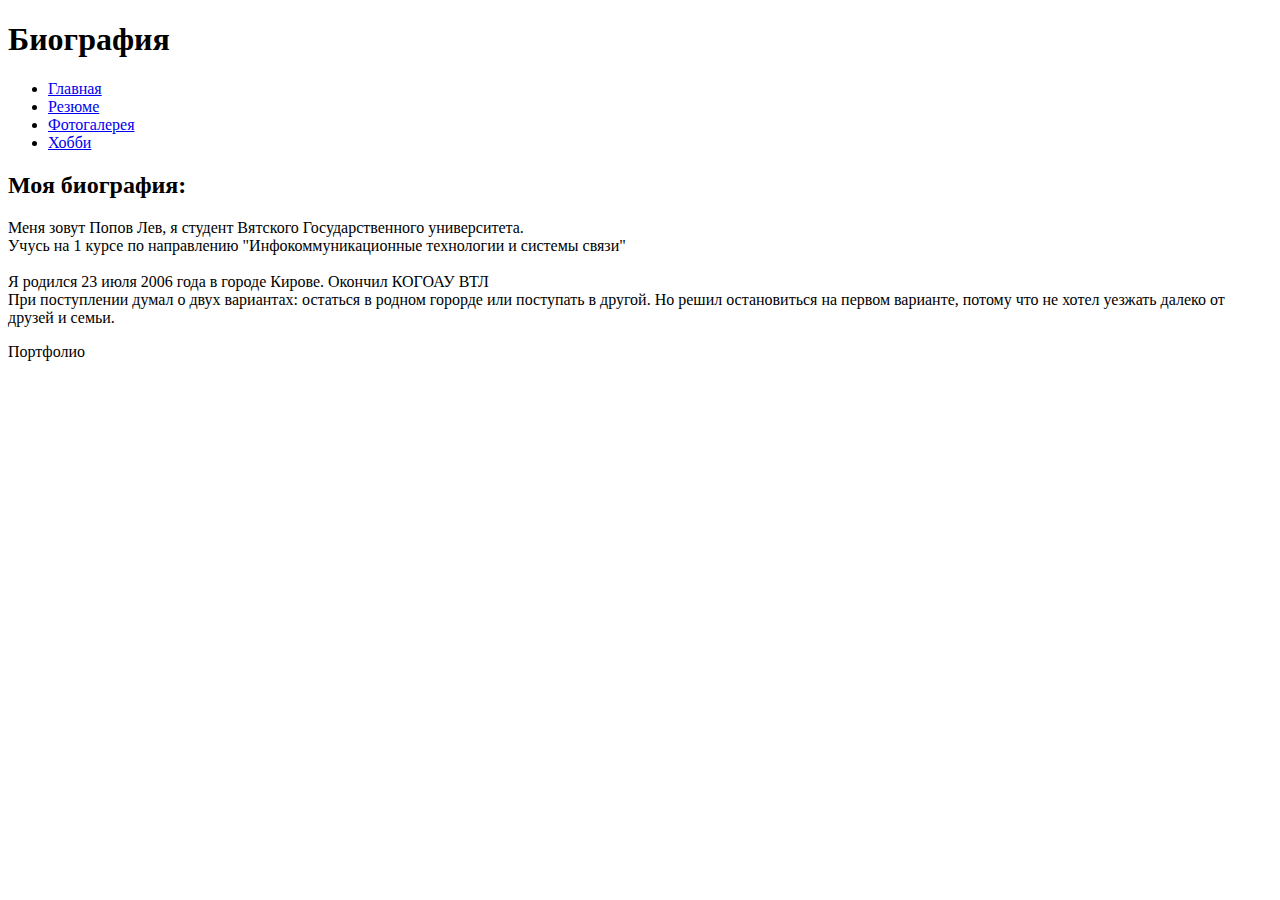
==== bio.html @ 650f8274 "Add files via upload" ====
<!DOCTYPE html>
<html lang="ru">
<head>
    <meta charset="UTF-8">
    <meta name="viewport" content="width=device-width, initial-scale=1.0">
    <title>Портфолио - Биография</title>
    <link rel="stylesheet" href="styles.css">
    <link rel="icon" href="img/favicon.png" type="image/x-icon">
</head>
<body>
    <header>
        <h1>Биография</h1>
        <nav>
            <ul>
                <li><a href="index.html">Главная</a></li>
                <li><a href="resume.html">Резюме</a></li>
                <li><a href="gallery.html">Фотогалерея</a></li>
                <li><a href="hobby.html">Хобби</a></li>
            </ul>
        </nav>
    </header>
    <main>
        <h2>Моя биография:</h2>
        <p>Меня зовут Попов Лев, я студент Вятского Государственного университета. <br> Учусь на 1 курсе по направлению "Инфокоммуникационные технологии и системы связи" <br> <br>
            Я родился 23 июля 2006 года в городе Кирове. Окончил КОГОАУ ВТЛ <br>
            При поступлении думал о двух вариантах: остаться в родном горорде или поступать в другой. Но решил остановиться на первом варианте, потому что не хотел уезжать далеко от друзей и семьи.


        </p>
    </main>
    <footer>
        <p>Портфолио</p>
    </footer>
</body>
</html>
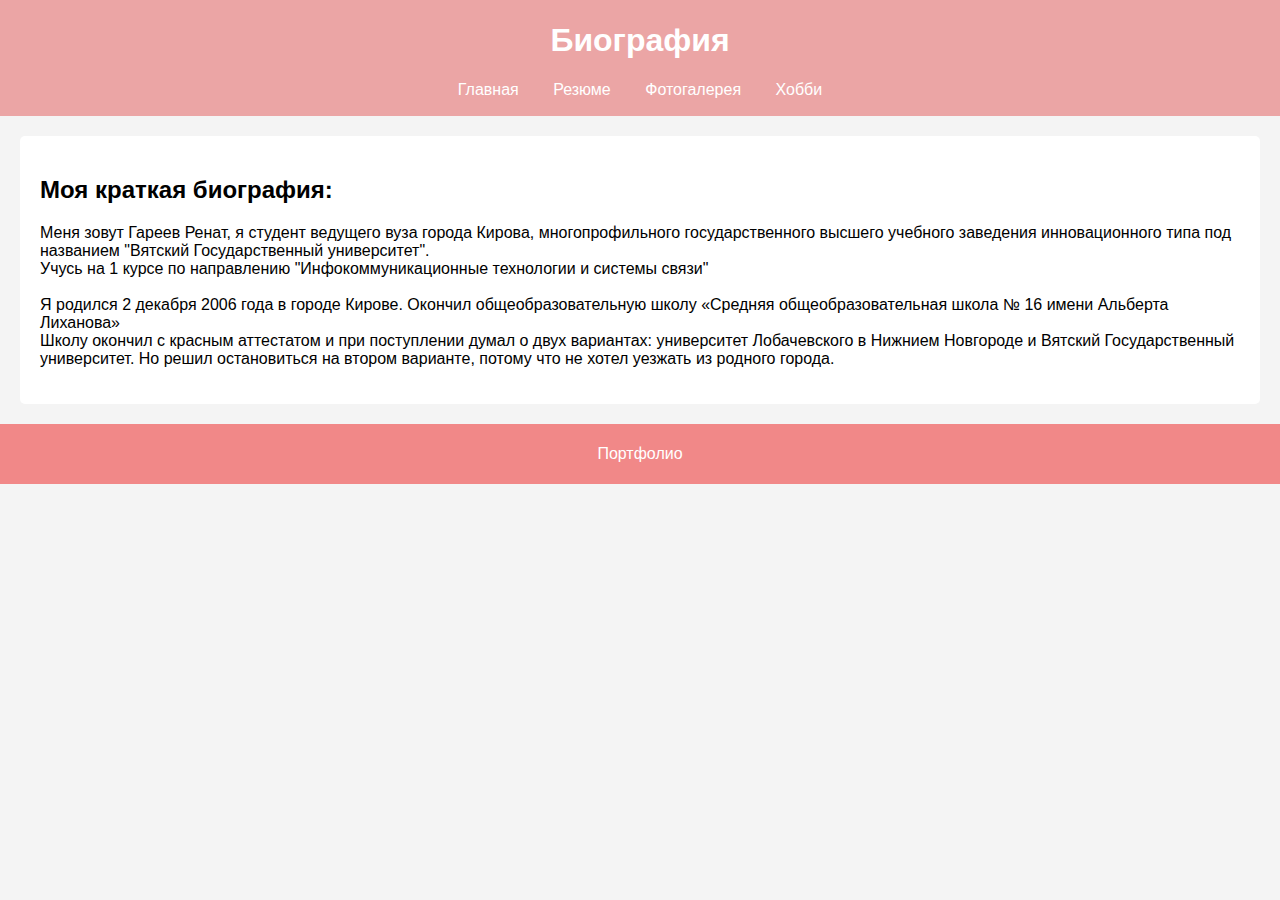
==== commit d976062e: "Add files via upload" ====
--- a/bio.html
+++ b/bio.html
@@ -20,10 +20,12 @@
         </nav>
     </header>
     <main>
-        <h2>Моя биография:</h2>
-        <p>Меня зовут Попов Лев, я студент Вятского Государственного университета. <br> Учусь на 1 курсе по направлению "Инфокоммуникационные технологии и системы связи" <br> <br>
-            Я родился 23 июля 2006 года в городе Кирове. Окончил КОГОАУ ВТЛ <br>
-            При поступлении думал о двух вариантах: остаться в родном горорде или поступать в другой. Но решил остановиться на первом варианте, потому что не хотел уезжать далеко от друзей и семьи.
+        <h2>Моя краткая биография:</h2>
+        <p>Меня зовут Гареев Ренат, я студент ведущего вуза города Кирова, многопрофильного государственного высшего учебного заведения инновационного типа 
+            под названием "Вятский Государственный университет". <br> Учусь на 1 курсе по направлению "Инфокоммуникационные технологии и системы связи" <br> <br>
+            Я родился 2 декабря 2006 года в городе Кирове. Окончил общеобразовательную школу «Средняя общеобразовательная школа № 16 имени Альберта Лиханова» <br>
+            Школу окончил с красным аттестатом и при поступлении думал о двух вариантах: университет Лобачевского в Нижнием Новгороде и Вятский Государственный 
+            университет. Но решил остановиться на втором варианте, потому что не хотел уезжать из родного города.
 
 
         </p>
--- a/styles.css
+++ b/styles.css
@@ -0,0 +1,88 @@
+body {
+    font-family: Arial, sans-serif;
+    margin: 0;
+    padding: 0;
+    background-color: #f4f4f4;
+}
+
+header {
+    background-color: #eba5a5;
+    color: #fff;
+    padding: 1px 0;
+    text-align: center;
+}
+
+th{
+    padding: 10px 5% 0% 0%;
+}
+
+nav ul {
+    list-style-type: none;
+    padding: 0;
+}
+
+nav ul li {
+    display: inline;
+    margin: 0 15px;
+}
+
+nav ul li a {
+    color: #fff;
+    text-decoration: none;
+}
+
+main {
+    padding: 20px;
+    background-color: #fff;
+    margin: 20px;
+    border-radius: 5px;
+}
+
+footer {
+    text-align: center;
+    padding: 5px 0;
+    background-color: #f18888;
+    color: #fff;
+    width: 100%;
+    bottom: 0;
+}
+
+.gallery img {
+    width: 100%;
+    max-width: 300px;
+    margin: 10px;
+    border-radius: 5px;
+}
+
+@media (max-width: 768px) {
+    nav ul {
+        flex-direction: column;
+        align-items: center;
+    }
+
+    nav ul li {
+        margin: 10px 0;
+    }
+
+    main {
+        margin: 10px;
+    }
+
+    .gallery {
+        grid-template-columns: repeat(auto-fit, minmax(150px, 1fr));
+    }
+}
+
+@media (max-width: 480px) {
+    h1 {
+        font-size: 24px;
+    }
+
+    h2 {
+        font-size: 20px;
+    }
+
+    .gallery {
+        grid-template-columns: repeat(auto-fit, minmax(100px, 1fr));
+    }
+}
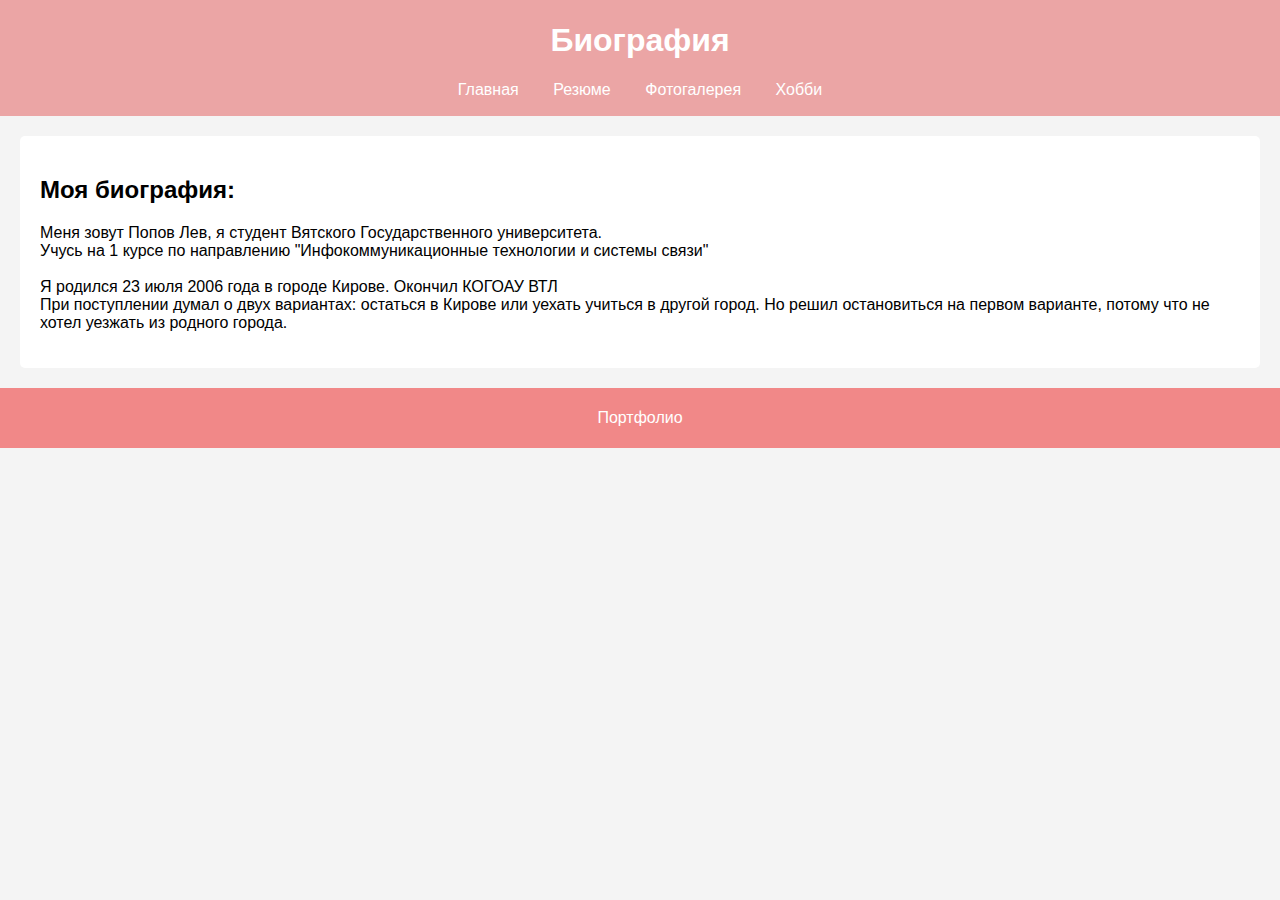
==== commit 191cbbd2: "Update bio.html" ====
--- a/bio.html
+++ b/bio.html
@@ -20,12 +20,11 @@
         </nav>
     </header>
     <main>
-        <h2>Моя краткая биография:</h2>
-        <p>Меня зовут Гареев Ренат, я студент ведущего вуза города Кирова, многопрофильного государственного высшего учебного заведения инновационного типа 
-            под названием "Вятский Государственный университет". <br> Учусь на 1 курсе по направлению "Инфокоммуникационные технологии и системы связи" <br> <br>
-            Я родился 2 декабря 2006 года в городе Кирове. Окончил общеобразовательную школу «Средняя общеобразовательная школа № 16 имени Альберта Лиханова» <br>
-            Школу окончил с красным аттестатом и при поступлении думал о двух вариантах: университет Лобачевского в Нижнием Новгороде и Вятский Государственный 
-            университет. Но решил остановиться на втором варианте, потому что не хотел уезжать из родного города.
+        <h2>Моя биография:</h2>
+        <p>Меня зовут Попов Лев, я студент Вятского Государственного университета.
+            <br> Учусь на 1 курсе по направлению "Инфокоммуникационные технологии и системы связи" <br>
+            <br> Я родился 23 июля 2006 года в городе Кирове. Окончил КОГОАУ ВТЛ <br>
+            При поступлении думал о двух вариантах: остаться в Кирове или уехать учиться в другой город. Но решил остановиться на первом варианте, потому что не хотел уезжать из родного города.
 
 
         </p>
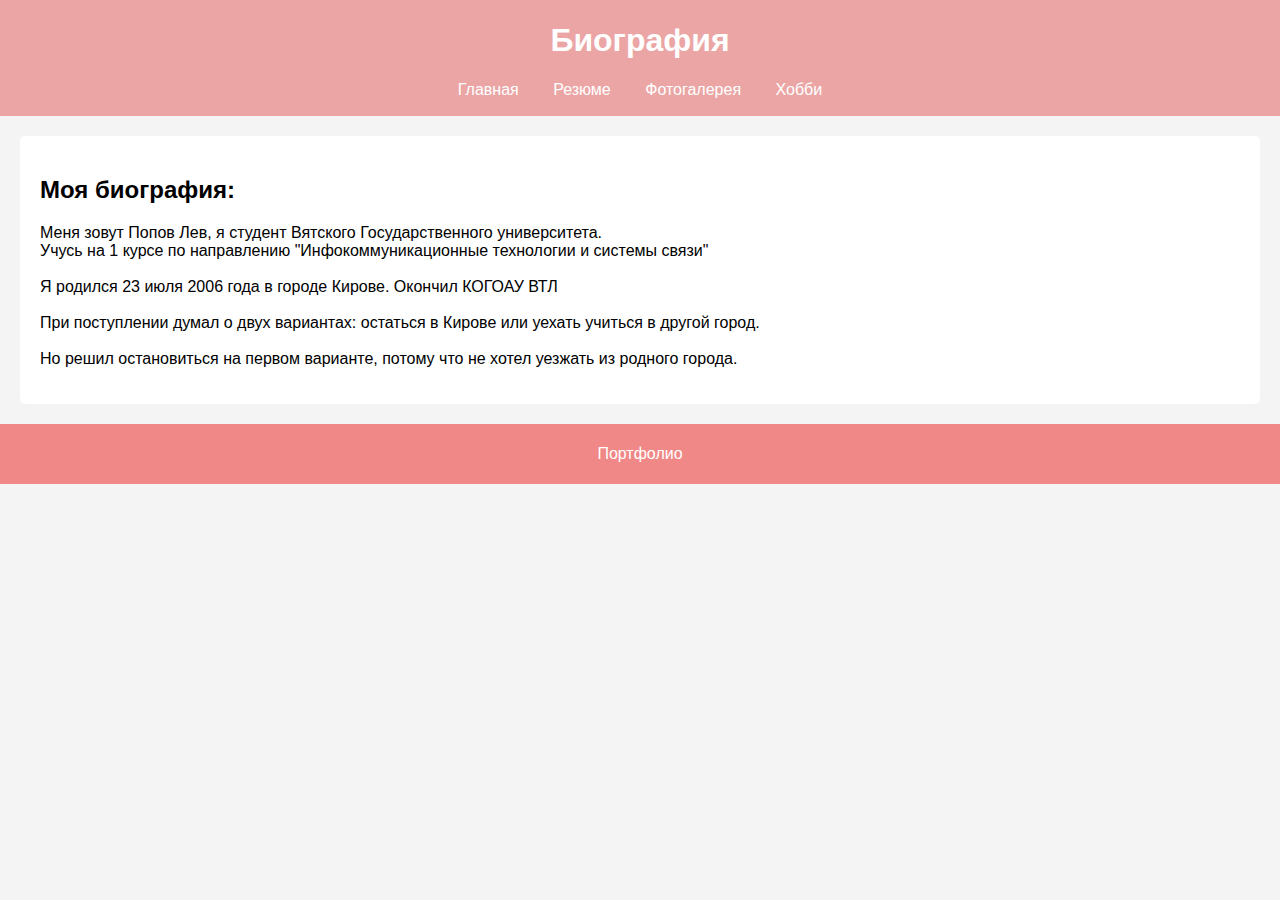
==== commit 2d57de4f: "Update bio.html" ====
--- a/bio.html
+++ b/bio.html
@@ -24,7 +24,8 @@
         <p>Меня зовут Попов Лев, я студент Вятского Государственного университета.
             <br> Учусь на 1 курсе по направлению "Инфокоммуникационные технологии и системы связи" <br>
             <br> Я родился 23 июля 2006 года в городе Кирове. Окончил КОГОАУ ВТЛ <br>
-            При поступлении думал о двух вариантах: остаться в Кирове или уехать учиться в другой город. Но решил остановиться на первом варианте, потому что не хотел уезжать из родного города.
+            <br> При поступлении думал о двух вариантах: остаться в Кирове или уехать учиться в другой город. <br>
+            <br> Но решил остановиться на первом варианте, потому что не хотел уезжать из родного города. <br>
 
 
         </p>
